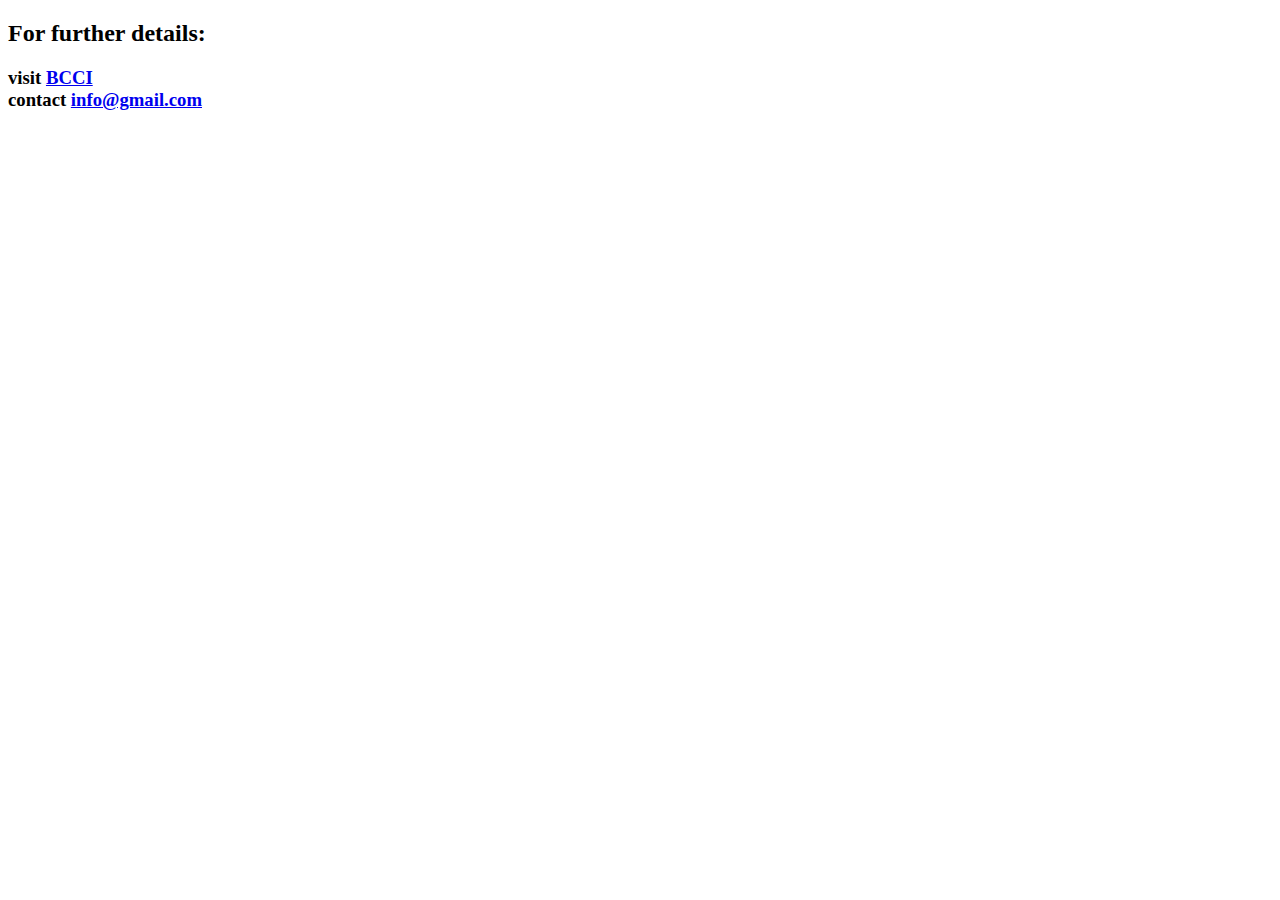
==== matchdetails.html @ 8da33c84 "Add files via upload" ====
<!DOCTYPE html>
<html lang="en">
<head>
    <meta charset="UTF-8">
    <meta name="viewport" content="width=device-width, initial-scale=1.0">
    <title>Match details</title>
</head>
<body>
    
</body>
<footer>
    <p><h2>For further details: </h2>
            <h3>visit <a href="https://www.bcci.tv/#!">BCCI</a></a>
                <br>
                contact <a href="mailto:stutimaheska1608@gmail.com">info@gmail.com</a> </h3>
    </p>
</footer>
</html>
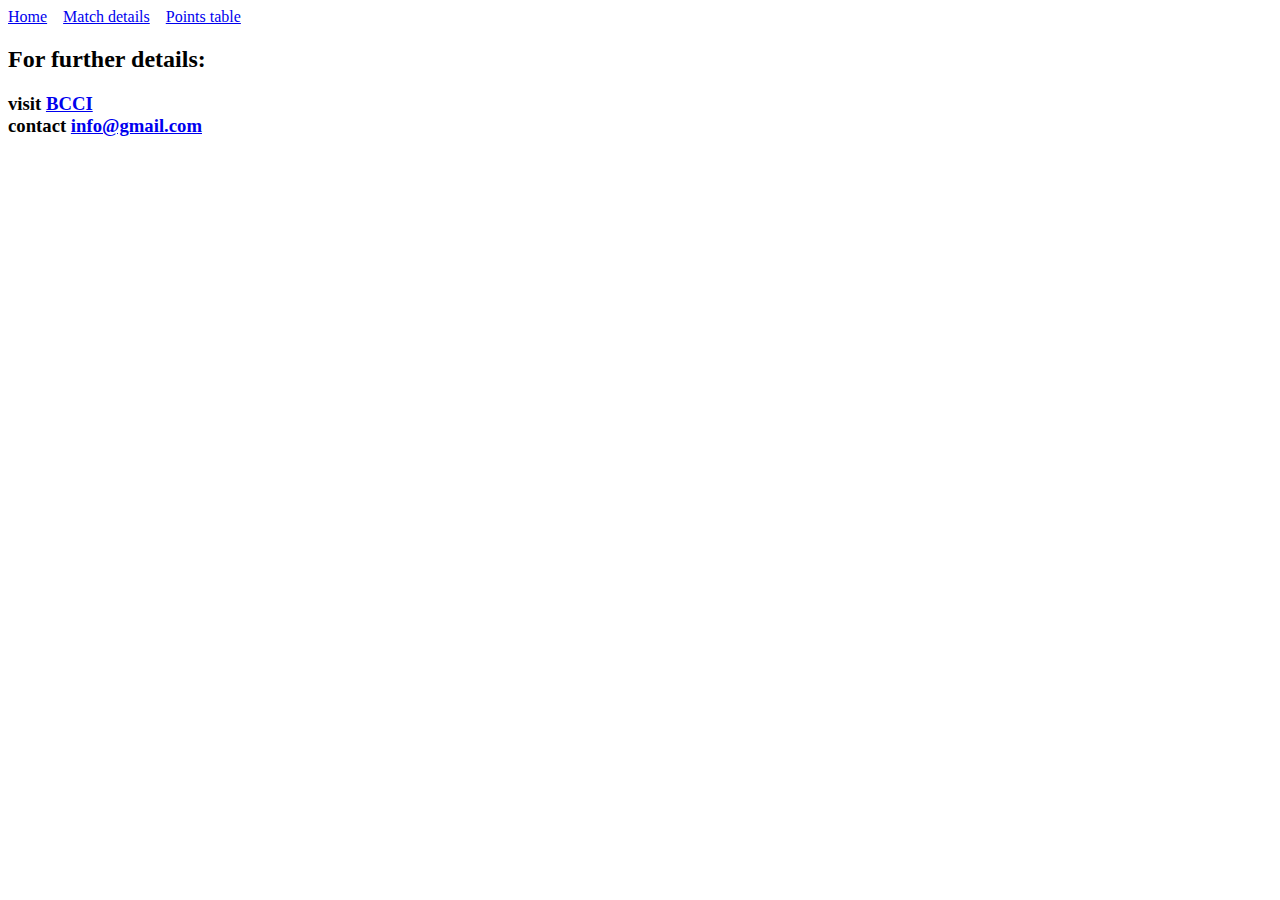
==== commit aca1a9a8: "Update matchdetails.html" ====
--- a/matchdetails.html
+++ b/matchdetails.html
@@ -6,7 +6,11 @@
     <title>Match details</title>
 </head>
 <body>
-    
+    <nav>
+        <a href="index.html">Home</a> &nbsp;&nbsp;
+        <a href="matchdetails.html">Match details</a> &nbsp;&nbsp;
+        <a href="pointstable.html">Points table</a>
+  </nav>
 </body>
 <footer>
     <p><h2>For further details: </h2>
@@ -15,4 +19,4 @@
                 contact <a href="mailto:stutimaheska1608@gmail.com">info@gmail.com</a> </h3>
     </p>
 </footer>
-</html>+</html>
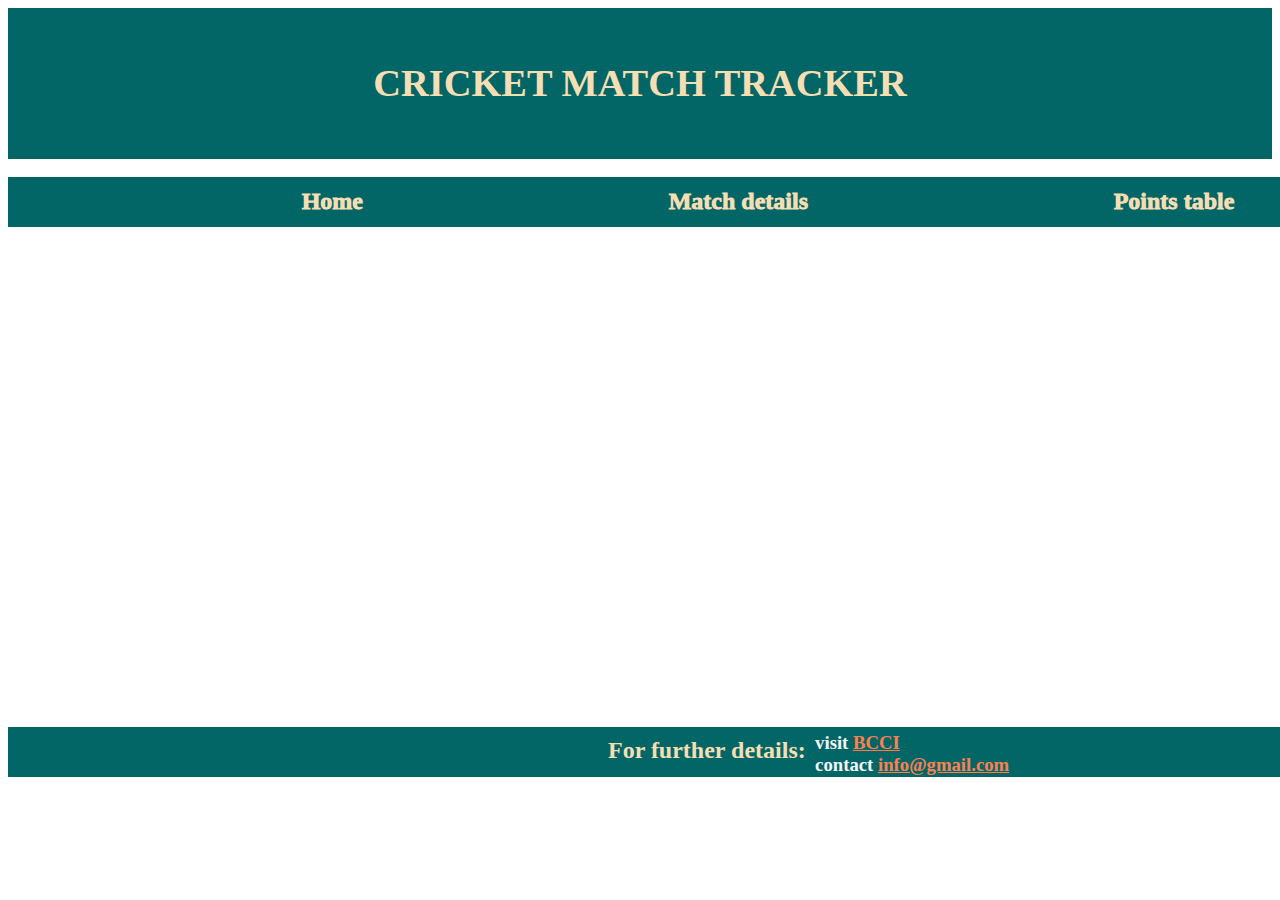
==== commit 038c2bb4: "Add files via upload" ====
--- a/matchdetails.html
+++ b/matchdetails.html
@@ -4,19 +4,40 @@
     <meta charset="UTF-8">
     <meta name="viewport" content="width=device-width, initial-scale=1.0">
     <title>Match details</title>
+    <link rel="stylesheet" href="https://cdnjs.cloudflare.com/ajax/libs/font-awesome/6.5.2/css/all.min.css" integrity="sha512-SnH5WK+bZxgPHs44uWIX+LLJAJ9/2PkPKZ5QiAj6Ta86w+fsb2TkcmfRyVX3pBnMFcV7oQPJkl9QevSCWr3W6A==" crossorigin="anonymous" referrerpolicy="no-referrer" />
+    <link rel="stylesheet" href="style.css">
 </head>
 <body>
-    <nav>
+    <!-- <nav>
         <a href="index.html">Home</a> &nbsp;&nbsp;
         <a href="matchdetails.html">Match details</a> &nbsp;&nbsp;
         <a href="pointstable.html">Points table</a>
-  </nav>
+  </nav> -->
+  <div id="heading">
+    <img src="images/Cricket-Background-PNG-removebg-preview.png" alt="">
+    <h1><pre><big><b>CRICKET MATCH TRACKER</b></big></pre></h1>
+</div>
+    <br>
+   <nav>
+    <div id="home">
+         <i id="home" class="fa-solid fa-house"></i>
+         <a href="index.html">Home</a> &nbsp;&nbsp;
+    </div>
+    <div id="details">
+            <i class="fa-solid fa-circle-info"></i>
+            <a href="matchdetails.html">Match details</a> &nbsp;&nbsp;
+    </div>
+    <div id="table">
+             <i class="fa-solid fa-table-list"></i>
+             <a href="pointstable.html">Points table</a>
+    </div>
+   </nav>
 </body>
 <footer>
-    <p><h2>For further details: </h2>
-            <h3>visit <a href="https://www.bcci.tv/#!">BCCI</a></a>
+    <p><h2 id="information">For further details: </h2>
+            <h3 id="links">&nbsp;&nbsp;visit <a href="https://www.bcci.tv/#!">BCCI</a></a>
                 <br>
-                contact <a href="mailto:stutimaheska1608@gmail.com">info@gmail.com</a> </h3>
+                &nbsp;&nbsp;contact <a href="mailto:stutimaheska1608@gmail.com">info@gmail.com</a> </h3>
     </p>
 </footer>
-</html>
+</html>--- a/style.css
+++ b/style.css
@@ -0,0 +1,83 @@
+*{
+    font-family:Georgia, 'Times New Roman', Times, serif;
+    
+}
+#heading{
+    display: flex;
+    justify-content: center;
+    align-items: center;
+    background-color:#036666;
+
+}
+img{
+    height: 6rem;
+}
+h1{
+    display: flex;
+    justify-content: center;
+    align-items: center;
+    background-color:#036666;
+    color:wheat;
+}
+nav{
+    display: flex;
+    justify-content: space-evenly;
+    align-items: center;
+    background-color:#036666;
+    height: 50px;
+    width: 1520px;
+    i{
+        font-size: x-large;
+        color: whitesmoke;
+    }
+    a{
+        text-decoration: none;
+        color:wheat ;
+        font-size:x-large;
+        font-weight: 1000;
+    }
+    
+}
+#matches{
+    font-family:Verdana, Geneva, Tahoma, sans-serif;
+    font-size: xx-large;
+    font-weight: bold;
+   color: #bc4b51;
+   text-align: left;
+   text-decoration: underline;
+   text-transform: capitalize;
+}
+fieldset{
+    display: inline;
+    /* legend{
+        #team{
+            justify-content: center;
+            align-items: center;
+        }
+    } */
+    img{
+        vertical-align: middle;
+    }
+}
+
+footer{
+    display: flex;
+    /* justify-content: center;
+    align-items: center; */
+    background-color:#036666;
+    height: 50px;
+    width: 1520px;
+    margin-top: 500px;
+    color: wheat;
+    #information{
+        margin-left: 600px;
+        margin-top: 10px;
+    }
+    #links{
+        margin-top: 5px;
+        color: whitesmoke;
+        a{
+            color:coral;
+        }
+      
+    }